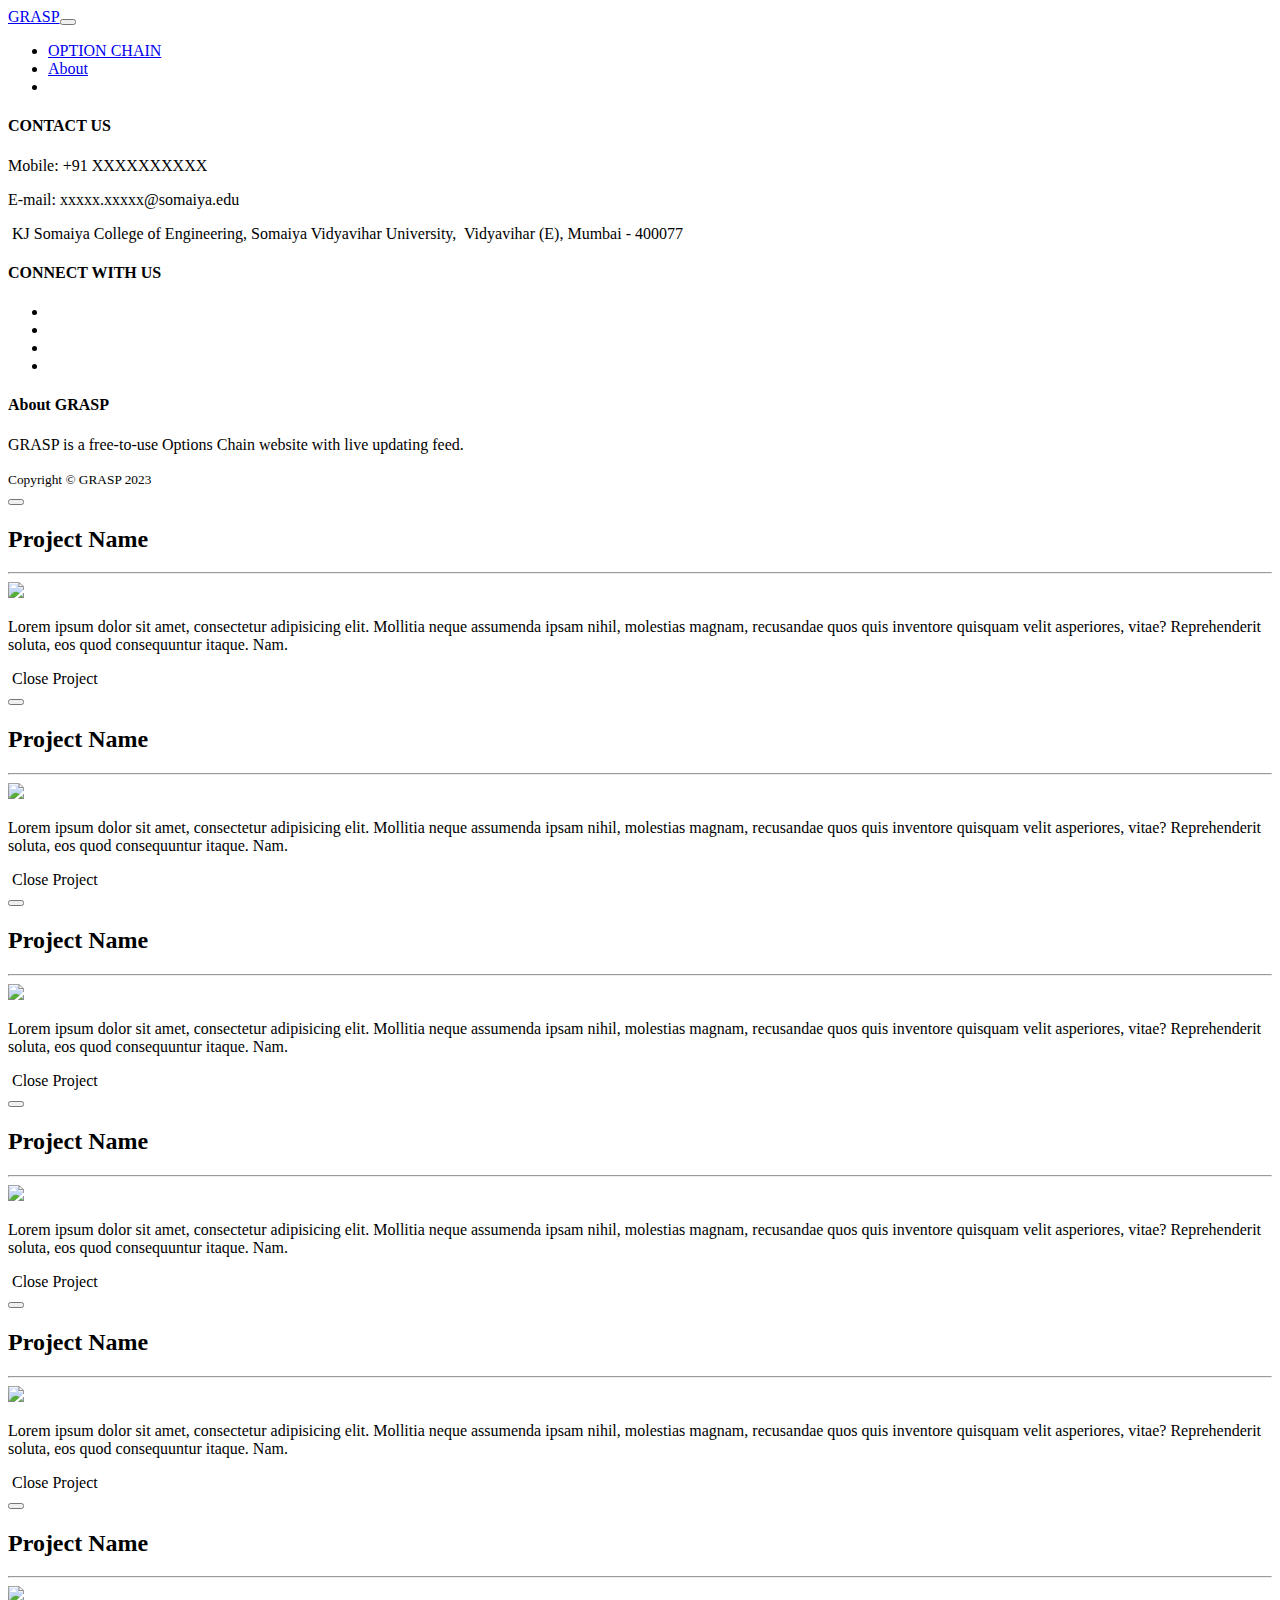
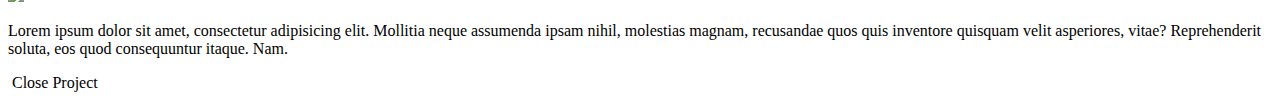
==== index.html @ 73358c58 "Add files via upload" ====
<!DOCTYPE html>
<html>

<head>
    <meta charset="utf-8">
    <meta name="viewport" content="width=device-width, initial-scale=1.0, shrink-to-fit=no">
    <title>GRASP</title>
    <link rel="stylesheet" href="assets/bootstrap/css/bootstrap.min.css">
    <link rel="stylesheet" href="https://fonts.googleapis.com/css?family=Montserrat:400,700">
    <link rel="stylesheet" href="https://fonts.googleapis.com/css?family=Lato:400,700,400italic,700italic">
    <link rel="stylesheet" href="assets/fonts/font-awesome.min.css">
</head>

<body id="page-top" data-bs-spy="scroll" data-bs-target="#mainNav" data-bs-offset="72">
    <nav class="navbar navbar-light navbar-expand-lg fixed-top bg-secondary text-uppercase" id="mainNav">
        <div class="container"><a class="navbar-brand" href="#page-top">GRASP</a><button data-bs-toggle="collapse" data-bs-target="#navbarResponsive" class="navbar-toggler text-white bg-primary navbar-toggler-right text-uppercase rounded" aria-controls="navbarResponsive" aria-expanded="false" aria-label="Toggle navigation"><i class="fa fa-bars"></i></button>
            <div class="collapse navbar-collapse" id="navbarResponsive">
                <ul class="navbar-nav ms-auto">
                    <li class="nav-item mx-0 mx-lg-1"><a class="nav-link py-3 px-0 px-lg-3 rounded" href="#portfolio">OPTION CHAIN</a></li>
                    <li class="nav-item mx-0 mx-lg-1"><a class="nav-link py-3 px-0 px-lg-3 rounded" href="#about">About</a></li>
                    <li class="nav-item mx-0 mx-lg-1"></li>
                </ul>
            </div>
        </div>
    </nav>
    <header class="text-center text-white bg-primary masthead"></header>
    <section id="portfolio" class="portfolio"></section>
    <section id="about" class="text-center footer">
        <div class="container">
            <div class="row">
                <div class="col-md-4 mb-5 mb-lg-0">
                    <h4 class="text-uppercase mb-4">CONTACT US</h4>
                    <p>Mobile: +91 XXXXXXXXXX&nbsp;<br></p>
                    <p>E-mail: xxxxx.xxxxx@somaiya.edu&nbsp;<br></p>
                    <p>&nbsp;KJ Somaiya College of Engineering, Somaiya Vidyavihar University,&nbsp; Vidyavihar (E), Mumbai - 400077</p>
                </div>
                <div class="col-md-4 mb-5 mb-lg-0">
                    <h4 class="text-uppercase">CONNECT WITH US</h4>
                    <ul class="list-inline">
                        <li class="list-inline-item"><a class="btn btn-outline-light text-center btn-social rounded-circle" role="button" href="#"><i class="fa fa-facebook fa-fw"></i></a></li>
                        <li class="list-inline-item"><a class="btn btn-outline-light text-center btn-social rounded-circle" role="button" href="#"><i class="fa fa-google-plus fa-fw"></i></a></li>
                        <li class="list-inline-item"><a class="btn btn-outline-light text-center btn-social rounded-circle" role="button" href="#"><i class="fa fa-twitter fa-fw"></i></a></li>
                        <li class="list-inline-item"></li>
                    </ul>
                </div>
                <div class="col-md-4">
                    <h4 class="text-uppercase mb-4">About GRASP</h4>
                    <p class="lead mb-0"><span>GRASP is a free-to-use Options Chain website with live updating feed.</span></p>
                </div>
            </div>
        </div>
    </section>
    <div class="text-center text-white copyright py-4">
        <div class="container"><small>Copyright ©&nbsp;GRASP 2023</small></div>
    </div>
    <div class="d-lg-none scroll-to-top position-fixed rounded"><a class="text-center d-block rounded text-white" href="#page-top"><i class="fa fa-chevron-up"></i></a></div>
    <div class="modal text-center" role="dialog" tabindex="-1" id="portfolio-modal-1">
        <div class="modal-dialog modal-lg" role="document">
            <div class="modal-content">
                <div class="modal-header"><button type="button" class="btn-close" data-bs-dismiss="modal" aria-label="Close"></button></div>
                <div class="modal-body">
                    <div class="container text-center">
                        <div class="row">
                            <div class="col-lg-8 mx-auto">
                                <h2 class="text-uppercase text-secondary mb-0">Project Name</h2>
                                <hr class="star-dark mb-5"><img class="img-fluid mb-5" src="assets/img/portfolio/cabin.png">
                                <p class="mb-5">Lorem ipsum dolor sit amet, consectetur adipisicing elit. Mollitia neque assumenda ipsam nihil, molestias magnam, recusandae quos quis inventore quisquam velit asperiores, vitae? Reprehenderit soluta, eos quod consequuntur itaque. Nam.</p>
                            </div>
                        </div>
                    </div>
                </div>
                <div class="modal-footer pb-5"><a class="btn btn-primary btn-lg mx-auto rounded-pill portfolio-modal-dismiss" role="button" data-bs-dismiss="modal"><i class="fa fa-close"></i>&nbsp;Close Project</a></div>
            </div>
        </div>
    </div>
    <div class="modal text-center" role="dialog" tabindex="-1" id="portfolio-modal-2">
        <div class="modal-dialog modal-lg" role="document">
            <div class="modal-content">
                <div class="modal-header"><button type="button" class="btn-close" data-bs-dismiss="modal" aria-label="Close"></button></div>
                <div class="modal-body">
                    <div class="container text-center">
                        <div class="row">
                            <div class="col-lg-8 mx-auto">
                                <h2 class="text-uppercase text-secondary mb-0">Project Name</h2>
                                <hr class="star-dark mb-5"><img class="img-fluid mb-5" src="assets/img/portfolio/cake.png">
                                <p class="mb-5">Lorem ipsum dolor sit amet, consectetur adipisicing elit. Mollitia neque assumenda ipsam nihil, molestias magnam, recusandae quos quis inventore quisquam velit asperiores, vitae? Reprehenderit soluta, eos quod consequuntur itaque. Nam.</p>
                            </div>
                        </div>
                    </div>
                </div>
                <div class="modal-footer pb-5"><a class="btn btn-primary btn-lg mx-auto rounded-pill portfolio-modal-dismiss" role="button" data-bs-dismiss="modal"><i class="fa fa-close"></i>&nbsp;Close Project</a></div>
            </div>
        </div>
    </div>
    <div class="modal text-center" role="dialog" tabindex="-1" id="portfolio-modal-3">
        <div class="modal-dialog modal-lg" role="document">
            <div class="modal-content">
                <div class="modal-header"><button type="button" class="btn-close" data-bs-dismiss="modal" aria-label="Close"></button></div>
                <div class="modal-body">
                    <div class="container text-center">
                        <div class="row">
                            <div class="col-lg-8 mx-auto">
                                <h2 class="text-uppercase text-secondary mb-0">Project Name</h2>
                                <hr class="star-dark mb-5"><img class="img-fluid mb-5" src="assets/img/portfolio/circus.png">
                                <p class="mb-5">Lorem ipsum dolor sit amet, consectetur adipisicing elit. Mollitia neque assumenda ipsam nihil, molestias magnam, recusandae quos quis inventore quisquam velit asperiores, vitae? Reprehenderit soluta, eos quod consequuntur itaque. Nam.</p>
                            </div>
                        </div>
                    </div>
                </div>
                <div class="modal-footer pb-5"><a class="btn btn-primary btn-lg mx-auto rounded-pill portfolio-modal-dismiss" role="button" data-bs-dismiss="modal"><i class="fa fa-close"></i>&nbsp;Close Project</a></div>
            </div>
        </div>
    </div>
    <div class="modal text-center" role="dialog" tabindex="-1" id="portfolio-modal-4">
        <div class="modal-dialog modal-lg" role="document">
            <div class="modal-content">
                <div class="modal-header"><button type="button" class="btn-close" data-bs-dismiss="modal" aria-label="Close"></button></div>
                <div class="modal-body">
                    <div class="container text-center">
                        <div class="row">
                            <div class="col-lg-8 mx-auto">
                                <h2 class="text-uppercase text-secondary mb-0">Project Name</h2>
                                <hr class="star-dark mb-5"><img class="img-fluid mb-5" src="assets/img/portfolio/game.png">
                                <p class="mb-5">Lorem ipsum dolor sit amet, consectetur adipisicing elit. Mollitia neque assumenda ipsam nihil, molestias magnam, recusandae quos quis inventore quisquam velit asperiores, vitae? Reprehenderit soluta, eos quod consequuntur itaque. Nam.</p>
                            </div>
                        </div>
                    </div>
                </div>
                <div class="modal-footer pb-5"><a class="btn btn-primary btn-lg mx-auto rounded-pill portfolio-modal-dismiss" role="button" data-bs-dismiss="modal"><i class="fa fa-close"></i>&nbsp;Close Project</a></div>
            </div>
        </div>
    </div>
    <div class="modal text-center" role="dialog" tabindex="-1" id="portfolio-modal-5">
        <div class="modal-dialog modal-lg" role="document">
            <div class="modal-content">
                <div class="modal-header"><button type="button" class="btn-close" data-bs-dismiss="modal" aria-label="Close"></button></div>
                <div class="modal-body">
                    <div class="container text-center">
                        <div class="row">
                            <div class="col-lg-8 mx-auto">
                                <h2 class="text-uppercase text-secondary mb-0">Project Name</h2>
                                <hr class="star-dark mb-5"><img class="img-fluid mb-5" src="assets/img/portfolio/safe.png">
                                <p class="mb-5">Lorem ipsum dolor sit amet, consectetur adipisicing elit. Mollitia neque assumenda ipsam nihil, molestias magnam, recusandae quos quis inventore quisquam velit asperiores, vitae? Reprehenderit soluta, eos quod consequuntur itaque. Nam.</p>
                            </div>
                        </div>
                    </div>
                </div>
                <div class="modal-footer pb-5"><a class="btn btn-primary btn-lg mx-auto rounded-pill portfolio-modal-dismiss" role="button" data-bs-dismiss="modal"><i class="fa fa-close"></i>&nbsp;Close Project</a></div>
            </div>
        </div>
    </div>
    <div class="modal text-center" role="dialog" tabindex="-1" id="portfolio-modal-6">
        <div class="modal-dialog modal-lg" role="document">
            <div class="modal-content">
                <div class="modal-header"><button type="button" class="btn-close" data-bs-dismiss="modal" aria-label="Close"></button></div>
                <div class="modal-body">
                    <div class="container text-center">
                        <div class="row">
                            <div class="col-lg-8 mx-auto">
                                <h2 class="text-uppercase text-secondary mb-0">Project Name</h2>
                                <hr class="star-dark mb-5"><img class="img-fluid mb-5" src="assets/img/portfolio/submarine.png">
                                <p class="mb-5">Lorem ipsum dolor sit amet, consectetur adipisicing elit. Mollitia neque assumenda ipsam nihil, molestias magnam, recusandae quos quis inventore quisquam velit asperiores, vitae? Reprehenderit soluta, eos quod consequuntur itaque. Nam.</p>
                            </div>
                        </div>
                    </div>
                </div>
                <div class="modal-footer pb-5"><a class="btn btn-primary btn-lg mx-auto rounded-pill portfolio-modal-dismiss" role="button" data-bs-dismiss="modal"><i class="fa fa-close"></i>&nbsp;Close Project</a></div>
            </div>
        </div>
    </div>
    <script src="assets/bootstrap/js/bootstrap.min.js"></script>
    <script src="assets/js/freelancer.js"></script>
</body>

</html>
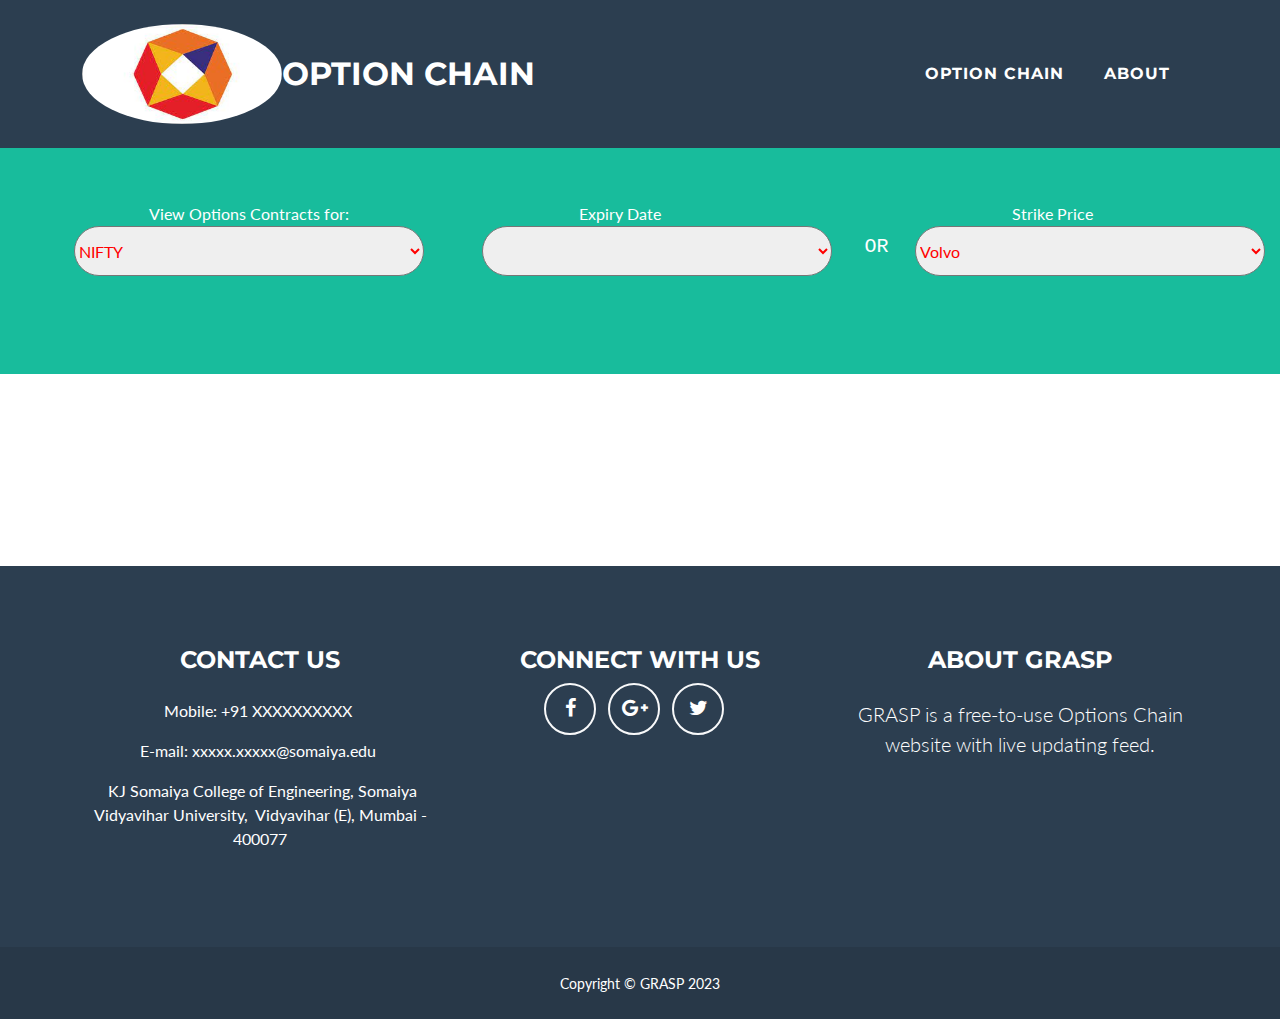
==== commit 4a231594: "UI" ====
--- a/index.html
+++ b/index.html
@@ -9,11 +9,58 @@
     <link rel="stylesheet" href="https://fonts.googleapis.com/css?family=Montserrat:400,700">
     <link rel="stylesheet" href="https://fonts.googleapis.com/css?family=Lato:400,700,400italic,700italic">
     <link rel="stylesheet" href="assets/fonts/font-awesome.min.css">
+    <style>
+        img {
+            width: 200px;
+            height: 100px;
+            background-color: transparent;
+            border-radius: 50%;
+        }
+        
+        select {
+            width: 350px;
+            height: 50px;
+            border-radius: 50px;
+            margin-right: 12px;
+            margin-left: 12px;
+            color: red;
+        }
+        
+        .abc {
+            margin-right: 5em;
+        }
+        
+        .input-container {
+            display: inline-block;
+            margin-right: 10px;
+            vertical-align: top;
+            margin-left: 20px;
+        }
+        
+        option {
+            color: orange;
+        }
+        
+        #ab {
+            margin-right: 20px;
+        }
+        
+        #xy {
+            width: 300px;
+            margin-left: 0px;
+        }
+        
+        #aa {
+            margin-left: 5px;
+        }
+    </style>
 </head>
 
 <body id="page-top" data-bs-spy="scroll" data-bs-target="#mainNav" data-bs-offset="72">
     <nav class="navbar navbar-light navbar-expand-lg fixed-top bg-secondary text-uppercase" id="mainNav">
-        <div class="container"><a class="navbar-brand" href="#page-top">GRASP</a><button data-bs-toggle="collapse" data-bs-target="#navbarResponsive" class="navbar-toggler text-white bg-primary navbar-toggler-right text-uppercase rounded" aria-controls="navbarResponsive" aria-expanded="false" aria-label="Toggle navigation"><i class="fa fa-bars"></i></button>
+        <div class="container"><img src="[data-uri]">
+            <a class="navbar-brand" href="#page-top">OPTION CHAIN</a>
+            <button data-bs-toggle="collapse" data-bs-target="#navbarResponsive" class="navbar-toggler text-white bg-primary navbar-toggler-right text-uppercase rounded" aria-controls="navbarResponsive" aria-expanded="false" aria-label="Toggle navigation"><i class="fa fa-bars"></i></button>
             <div class="collapse navbar-collapse" id="navbarResponsive">
                 <ul class="navbar-nav ms-auto">
                     <li class="nav-item mx-0 mx-lg-1"><a class="nav-link py-3 px-0 px-lg-3 rounded" href="#portfolio">OPTION CHAIN</a></li>
@@ -23,7 +70,52 @@
             </div>
         </div>
     </nav>
-    <header class="text-center text-white bg-primary masthead"></header>
+    <header class="text-center text-white bg-primary masthead">
+
+
+        <form action="/action_page.php">
+
+
+            <div class="input-container" id="aa">
+                <label for="field2">View Options Contracts for:</label>
+                <br>
+                <select name="contracts" id="contracts">
+                    
+                <option value="NIFTY">NIFTY</option>
+                <option value="FINIFTY">FINIFTY</option>
+                <option value="BANKNIFTY">BANKNIFTY</option>
+                <option value="MIDCPNIFTY">MIDCPNIFTY</option>
+            </select>
+            </div>
+            <div class="input-container">
+
+                <div class="input-container" id="xy">
+                    <label for="field2">Expiry Date</label>
+                    <br>
+                    <select name="cars" id="cars">
+                <option value="volvo"></option>
+                <option value="saab"></option>
+                <option value="opel"></option>
+                <option value="audi"></option>
+            </select>
+                </div>
+                <div class="input-container" id="xyz">
+                    <pre style="font-size:20px"><br>     OR</pre></div>
+                <div class="input-container" id="xy">
+                    <label for="field2">Strike Price</label>
+                    <br>
+                    <select name="cars" id="cars">
+                <option value="volvo">Volvo</option>
+                <option value="saab">Saab</option>
+                <option value="opel">Opel</option>
+                <option value="audi">Audi</option>
+            </select>
+                </div>
+
+
+
+        </form>
+    </header>
     <section id="portfolio" class="portfolio"></section>
     <section id="about" class="text-center footer">
         <div class="container">
@@ -64,7 +156,8 @@
                             <div class="col-lg-8 mx-auto">
                                 <h2 class="text-uppercase text-secondary mb-0">Project Name</h2>
                                 <hr class="star-dark mb-5"><img class="img-fluid mb-5" src="assets/img/portfolio/cabin.png">
-                                <p class="mb-5">Lorem ipsum dolor sit amet, consectetur adipisicing elit. Mollitia neque assumenda ipsam nihil, molestias magnam, recusandae quos quis inventore quisquam velit asperiores, vitae? Reprehenderit soluta, eos quod consequuntur itaque. Nam.</p>
+                                <p class="mb-5">Lorem ipsum dolor sit amet, consectetur adipisicing elit. Mollitia neque assumenda ipsam nihil, molestias magnam, recusandae quos quis inventore quisquam velit asperiores, vitae? Reprehenderit soluta, eos quod consequuntur
+                                    itaque. Nam.</p>
                             </div>
                         </div>
                     </div>
@@ -83,7 +176,8 @@
                             <div class="col-lg-8 mx-auto">
                                 <h2 class="text-uppercase text-secondary mb-0">Project Name</h2>
                                 <hr class="star-dark mb-5"><img class="img-fluid mb-5" src="assets/img/portfolio/cake.png">
-                                <p class="mb-5">Lorem ipsum dolor sit amet, consectetur adipisicing elit. Mollitia neque assumenda ipsam nihil, molestias magnam, recusandae quos quis inventore quisquam velit asperiores, vitae? Reprehenderit soluta, eos quod consequuntur itaque. Nam.</p>
+                                <p class="mb-5">Lorem ipsum dolor sit amet, consectetur adipisicing elit. Mollitia neque assumenda ipsam nihil, molestias magnam, recusandae quos quis inventore quisquam velit asperiores, vitae? Reprehenderit soluta, eos quod consequuntur
+                                    itaque. Nam.</p>
                             </div>
                         </div>
                     </div>
@@ -102,7 +196,8 @@
                             <div class="col-lg-8 mx-auto">
                                 <h2 class="text-uppercase text-secondary mb-0">Project Name</h2>
                                 <hr class="star-dark mb-5"><img class="img-fluid mb-5" src="assets/img/portfolio/circus.png">
-                                <p class="mb-5">Lorem ipsum dolor sit amet, consectetur adipisicing elit. Mollitia neque assumenda ipsam nihil, molestias magnam, recusandae quos quis inventore quisquam velit asperiores, vitae? Reprehenderit soluta, eos quod consequuntur itaque. Nam.</p>
+                                <p class="mb-5">Lorem ipsum dolor sit amet, consectetur adipisicing elit. Mollitia neque assumenda ipsam nihil, molestias magnam, recusandae quos quis inventore quisquam velit asperiores, vitae? Reprehenderit soluta, eos quod consequuntur
+                                    itaque. Nam.</p>
                             </div>
                         </div>
                     </div>
@@ -121,7 +216,8 @@
                             <div class="col-lg-8 mx-auto">
                                 <h2 class="text-uppercase text-secondary mb-0">Project Name</h2>
                                 <hr class="star-dark mb-5"><img class="img-fluid mb-5" src="assets/img/portfolio/game.png">
-                                <p class="mb-5">Lorem ipsum dolor sit amet, consectetur adipisicing elit. Mollitia neque assumenda ipsam nihil, molestias magnam, recusandae quos quis inventore quisquam velit asperiores, vitae? Reprehenderit soluta, eos quod consequuntur itaque. Nam.</p>
+                                <p class="mb-5">Lorem ipsum dolor sit amet, consectetur adipisicing elit. Mollitia neque assumenda ipsam nihil, molestias magnam, recusandae quos quis inventore quisquam velit asperiores, vitae? Reprehenderit soluta, eos quod consequuntur
+                                    itaque. Nam.</p>
                             </div>
                         </div>
                     </div>
@@ -140,7 +236,8 @@
                             <div class="col-lg-8 mx-auto">
                                 <h2 class="text-uppercase text-secondary mb-0">Project Name</h2>
                                 <hr class="star-dark mb-5"><img class="img-fluid mb-5" src="assets/img/portfolio/safe.png">
-                                <p class="mb-5">Lorem ipsum dolor sit amet, consectetur adipisicing elit. Mollitia neque assumenda ipsam nihil, molestias magnam, recusandae quos quis inventore quisquam velit asperiores, vitae? Reprehenderit soluta, eos quod consequuntur itaque. Nam.</p>
+                                <p class="mb-5">Lorem ipsum dolor sit amet, consectetur adipisicing elit. Mollitia neque assumenda ipsam nihil, molestias magnam, recusandae quos quis inventore quisquam velit asperiores, vitae? Reprehenderit soluta, eos quod consequuntur
+                                    itaque. Nam.</p>
                             </div>
                         </div>
                     </div>
@@ -159,7 +256,8 @@
                             <div class="col-lg-8 mx-auto">
                                 <h2 class="text-uppercase text-secondary mb-0">Project Name</h2>
                                 <hr class="star-dark mb-5"><img class="img-fluid mb-5" src="assets/img/portfolio/submarine.png">
-                                <p class="mb-5">Lorem ipsum dolor sit amet, consectetur adipisicing elit. Mollitia neque assumenda ipsam nihil, molestias magnam, recusandae quos quis inventore quisquam velit asperiores, vitae? Reprehenderit soluta, eos quod consequuntur itaque. Nam.</p>
+                                <p class="mb-5">Lorem ipsum dolor sit amet, consectetur adipisicing elit. Mollitia neque assumenda ipsam nihil, molestias magnam, recusandae quos quis inventore quisquam velit asperiores, vitae? Reprehenderit soluta, eos quod consequuntur
+                                    itaque. Nam.</p>
                             </div>
                         </div>
                     </div>
